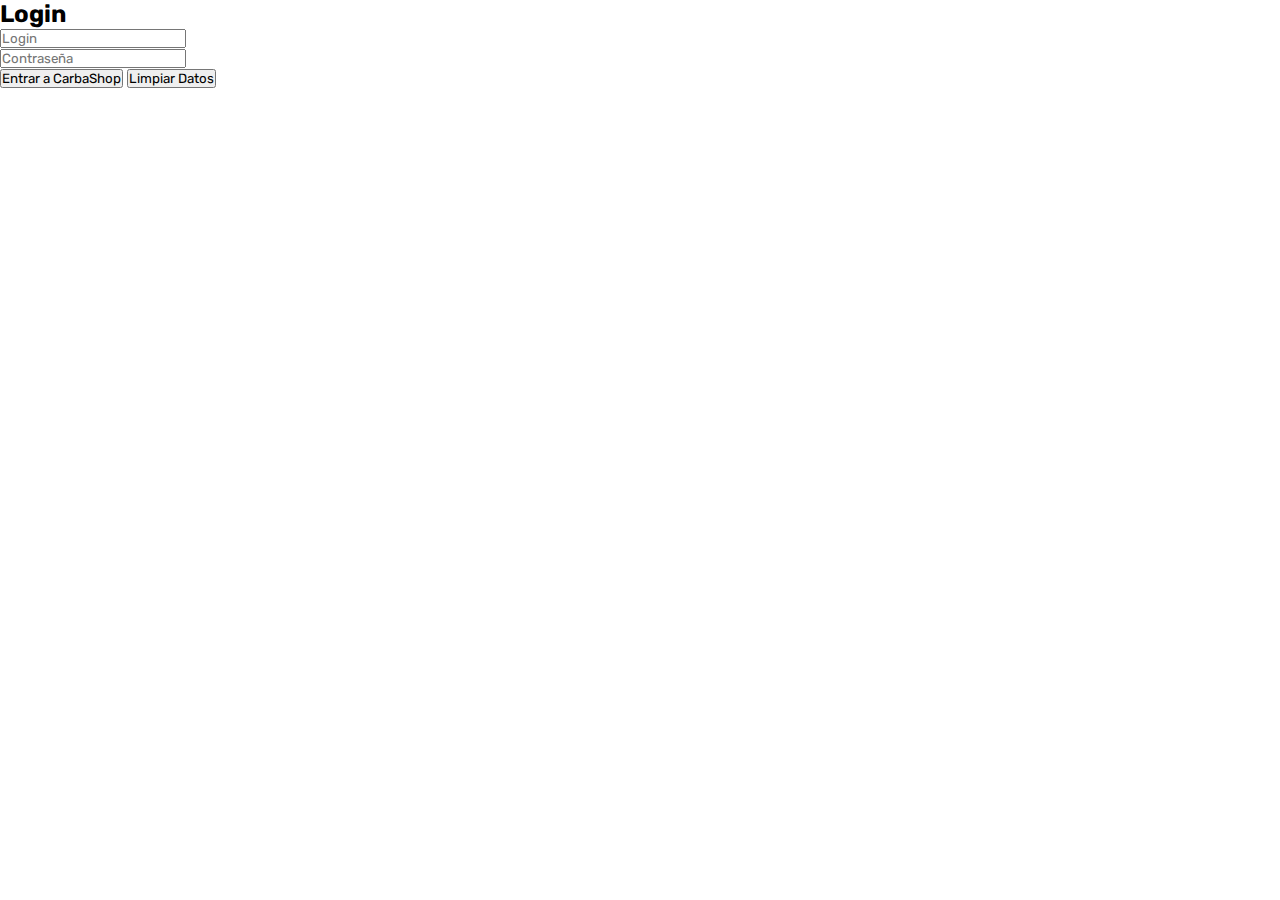
==== index.html @ 7de4c0f7 "first commit" ====
<!DOCTYPE html>
<html lang="es">
<head>
  <meta charset="UTF-8" />
  <meta name="viewport" content="width=device-width, initial-scale=1.0" />
  <title>CarbaShop</title>
  <link rel="stylesheet" type="text/css" href="./css/comun.css" />
  <!--Adjuntar aquí el resto de archivos css y js-->
</head>

<body>
  <div class="container">
    <h2>Login</h2>
    <form name="formulario" id="formulario">
      <input type="text" name="nombre" id="nombre" placeholder="Login"/>
      <div id="error-nombre" class="error-message"></div>
    
      <input type="password" name="password" id="password" placeholder="Contraseña"/>
      <div id="error-password" class="error-message"></div>
      <div id="botones">
          <input type="submit" id="submit" name="enviar" value="Entrar a CarbaShop" />
          <input type="button" id="limpiar" name="limpiar" value="Limpiar Datos" />
      </div>
    </form>
  </div>
</body>
</html>
---- css/comun.css ----
@import url('https://fonts.googleapis.com/css2?family=Rubik:wght@300;400;500;600;700;800;900&display=swap');

:root {
    /*Variables de colores*/
    --clr-main: #45880e;
    --clr-main-light: #73ff00;
    --clr-white: #fff7e5;
    --clr-gray: #e2e2e2;
    --clr-green: #316b0a;
    --clr-red: #961818;
}

* {
    margin: 0;
    padding: 0;
    box-sizing: border-box;
    font-family: 'Rubik', sans-serif;
}

html {
    /* Valor por defecto */
    font-size: 16px;
}

h1, h2, h3, h4, h5, h6, p, a, input, textarea, ul{
    margin: 0;
    padding: 0;
}

ul {
    list-style-type: none;
}

a {
    text-decoration: none;
}

.texto-footer{
    color: var(--clr-main-light);
    font-size: .85rem;
}
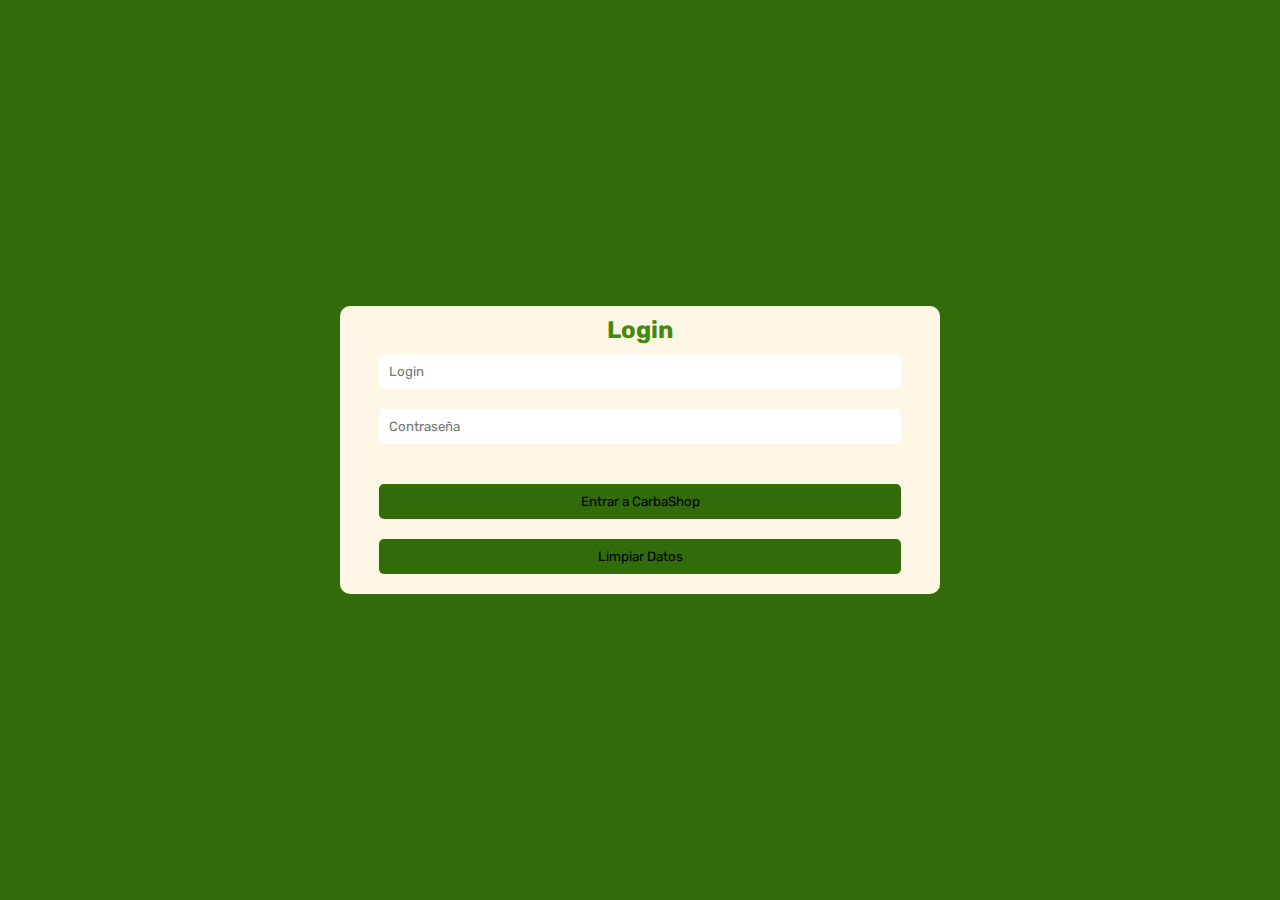
==== commit 0de0ecd7: "second commit" ====
--- a/index.html
+++ b/index.html
@@ -5,6 +5,7 @@
   <meta name="viewport" content="width=device-width, initial-scale=1.0" />
   <title>CarbaShop</title>
   <link rel="stylesheet" type="text/css" href="./css/comun.css" />
+  <link rel="stylesheet" type="text/css" href="./css/index.css" />
   <!--Adjuntar aquí el resto de archivos css y js-->
 </head>
 
--- a/css/comun.css
+++ b/css/comun.css
@@ -15,11 +15,16 @@
     padding: 0;
     box-sizing: border-box;
     font-family: 'Rubik', sans-serif;
+    
+}
+body{
+    background-color: var(--clr-green);
 }
 
 html {
     /* Valor por defecto */
     font-size: 16px;
+    height: 100%;
 }
 
 h1, h2, h3, h4, h5, h6, p, a, input, textarea, ul{
--- a/css/index.css
+++ b/css/index.css
@@ -0,0 +1,48 @@
+
+body{
+    display: flex;
+    align-items: center;
+    height: 100%;
+    justify-content: center;
+}
+
+.container{
+    
+    
+    background-color: var(--clr-white);
+    text-align: center;
+    border-radius: 10px;
+    width: 600px;
+    height: auto;
+    margin: auto;
+    padding: 10px;
+    
+}
+h2{
+    
+    color:var(--clr-main);
+    
+}
+input{
+    border: none;
+    border-radius: 5px;
+    padding: 10px;
+    margin:10px;
+    width: 90%;
+}
+
+#submit{
+    background-color: var(--clr-green);
+}
+#limpiar{
+    background-color: var(--clr-green);
+}
+#submit:hover{
+    background-color: var(--clr-main-light);
+}
+#limpiar:hover{
+    background-color: var(--clr-main-light);
+}
+#botones{
+    margin-top: 20px;
+}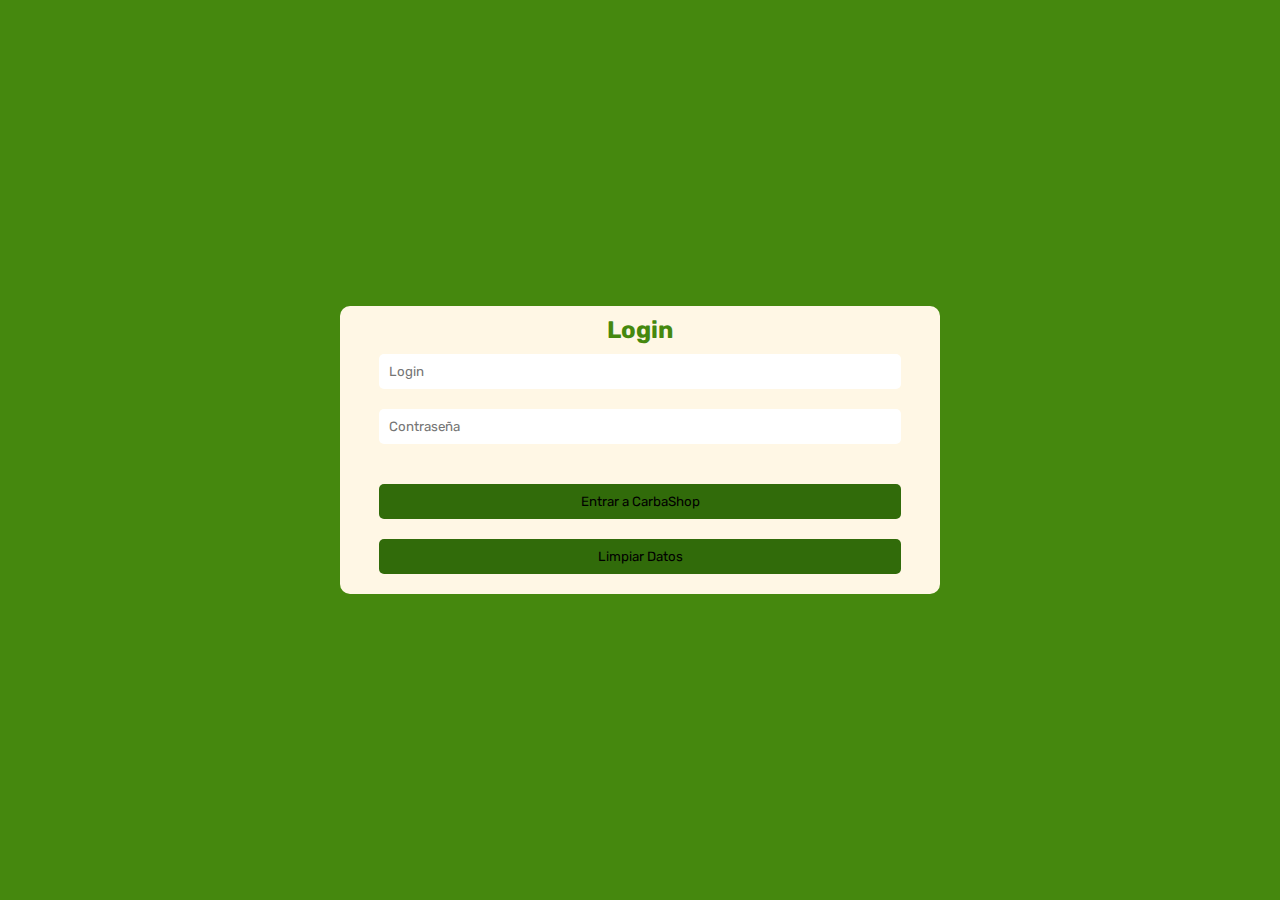
==== commit c3355f2a: "script index" ====
--- a/index.html
+++ b/index.html
@@ -6,6 +6,8 @@
   <title>CarbaShop</title>
   <link rel="stylesheet" type="text/css" href="./css/comun.css" />
   <link rel="stylesheet" type="text/css" href="./css/index.css" />
+  <script src="./js/script.js" defer></script>
+
   <!--Adjuntar aquí el resto de archivos css y js-->
 </head>
 
--- a/css/comun.css
+++ b/css/comun.css
@@ -18,7 +18,8 @@
     
 }
 body{
-    background-color: var(--clr-green);
+    background-color: var(--clr-main);
+
 }
 
 html {
--- a/css/index.css
+++ b/css/index.css
@@ -7,8 +7,6 @@
 }
 
 .container{
-    
-    
     background-color: var(--clr-white);
     text-align: center;
     border-radius: 10px;
@@ -39,9 +37,11 @@
 }
 #submit:hover{
     background-color: var(--clr-main-light);
+    transition: 350ms;
 }
 #limpiar:hover{
     background-color: var(--clr-main-light);
+    transition: 350ms;
 }
 #botones{
     margin-top: 20px;
